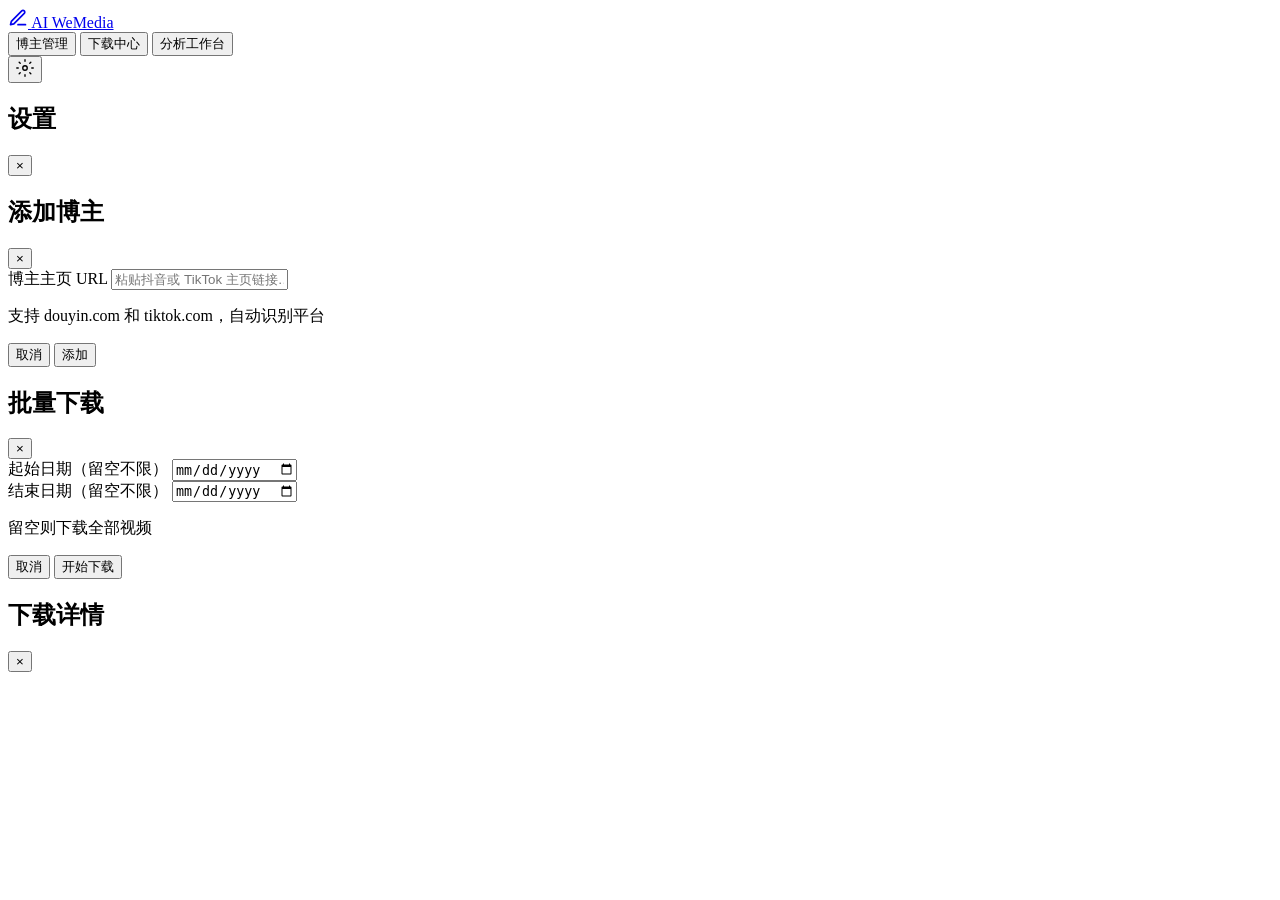
==== frontend/app.html @ 96e49c3c "feat: create workbench HTML shell" ====
<!DOCTYPE html>
<html lang="zh-CN">
<head>
<meta charset="UTF-8">
<meta name="viewport" content="width=device-width, initial-scale=1.0">
<title>AI WeMedia — 工作台</title>
<link rel="stylesheet" href="/static/css/style.css">
</head>
<body>

<!-- NAV -->
<nav class="nav">
  <a href="/" class="nav-brand">
    <svg width="20" height="20" viewBox="0 0 24 24" fill="none" stroke="currentColor" stroke-width="2" stroke-linecap="round" stroke-linejoin="round">
      <path d="M12 20h9"/><path d="M16.5 3.5a2.121 2.121 0 013 3L7 19l-4 1 1-4L16.5 3.5z"/>
    </svg>
    <span>AI WeMedia</span>
  </a>
  <div class="nav-tabs">
    <button class="nav-tab active" data-page="accounts">博主管理</button>
    <button class="nav-tab" data-page="downloads">下载中心</button>
    <button class="nav-tab" data-page="analysis">分析工作台</button>
  </div>
  <div class="nav-actions">
    <button class="nav-settings" id="settings-btn" title="设置">
      <svg width="18" height="18" viewBox="0 0 24 24" fill="none" stroke="currentColor" stroke-width="1.8" stroke-linecap="round" stroke-linejoin="round">
        <circle cx="12" cy="12" r="3"/><path d="M12 1v2m0 18v2M4.22 4.22l1.42 1.42m12.72 12.72l1.42 1.42M1 12h2m18 0h2M4.22 19.78l1.42-1.42M18.36 5.64l1.42-1.42"/>
      </svg>
    </button>
  </div>
</nav>

<!-- MAIN -->
<main class="main">
  <div id="page-accounts" class="page active">
    <!-- Populated by accounts.js -->
  </div>
  <div id="page-downloads" class="page">
    <!-- Populated by downloads.js -->
  </div>
  <div id="page-analysis" class="page" style="padding-left:0;padding-right:0;max-width:none;">
    <!-- Populated by analysis.js -->
  </div>
</main>

<!-- SETTINGS MODAL -->
<div class="modal-overlay" id="settings-overlay">
  <div class="modal">
    <div class="modal-header">
      <h2 class="modal-title">设置</h2>
      <button class="modal-close" id="settings-close">&times;</button>
    </div>
    <div class="modal-body" id="settings-form"></div>
  </div>
</div>

<!-- ADD ACCOUNT MODAL -->
<div class="modal-overlay" id="add-account-overlay">
  <div class="modal">
    <div class="modal-header">
      <h2 class="modal-title">添加博主</h2>
      <button class="modal-close" onclick="closeAddAccount()">&times;</button>
    </div>
    <div class="modal-body">
      <div class="form-group">
        <label class="form-label">博主主页 URL</label>
        <input type="text" class="input" id="add-account-url" placeholder="粘贴抖音或 TikTok 主页链接…">
        <p class="form-hint">支持 douyin.com 和 tiktok.com，自动识别平台</p>
      </div>
    </div>
    <div class="modal-footer">
      <button class="btn btn-secondary" onclick="closeAddAccount()">取消</button>
      <button class="btn btn-primary" onclick="submitAddAccount()">添加</button>
    </div>
  </div>
</div>

<!-- BATCH DOWNLOAD MODAL -->
<div class="modal-overlay" id="batch-download-overlay">
  <div class="modal">
    <div class="modal-header">
      <h2 class="modal-title">批量下载</h2>
      <button class="modal-close" onclick="closeBatchDownload()">&times;</button>
    </div>
    <div class="modal-body">
      <div class="form-row">
        <div class="form-group">
          <label class="form-label">起始日期（留空不限）</label>
          <input type="date" class="input" id="batch-earliest">
        </div>
        <div class="form-group">
          <label class="form-label">结束日期（留空不限）</label>
          <input type="date" class="input" id="batch-latest">
        </div>
      </div>
      <p class="form-hint">留空则下载全部视频</p>
    </div>
    <div class="modal-footer">
      <button class="btn btn-secondary" onclick="closeBatchDownload()">取消</button>
      <button class="btn btn-primary" id="batch-submit-btn" onclick="submitBatchDownload()">开始下载</button>
    </div>
  </div>
</div>

<!-- TASK DETAIL MODAL -->
<div class="modal-overlay" id="task-detail-overlay">
  <div class="modal" style="max-width:640px">
    <div class="modal-header">
      <h2 class="modal-title">下载详情</h2>
      <button class="modal-close" onclick="closeTaskDetail()">&times;</button>
    </div>
    <div class="modal-body" id="task-detail-body"></div>
  </div>
</div>

<!-- TOAST -->
<div class="toast-container" id="toast-container"></div>

<!-- SCRIPTS -->
<script src="/static/js/api.js"></script>
<script src="/static/js/app.js"></script>
<script src="/static/js/accounts.js"></script>
<script src="/static/js/downloads.js"></script>
<script src="/static/js/analysis.js"></script>
<script src="/static/js/settings.js"></script>
<script src="/static/js/marked.min.js"></script>

</body>
</html>
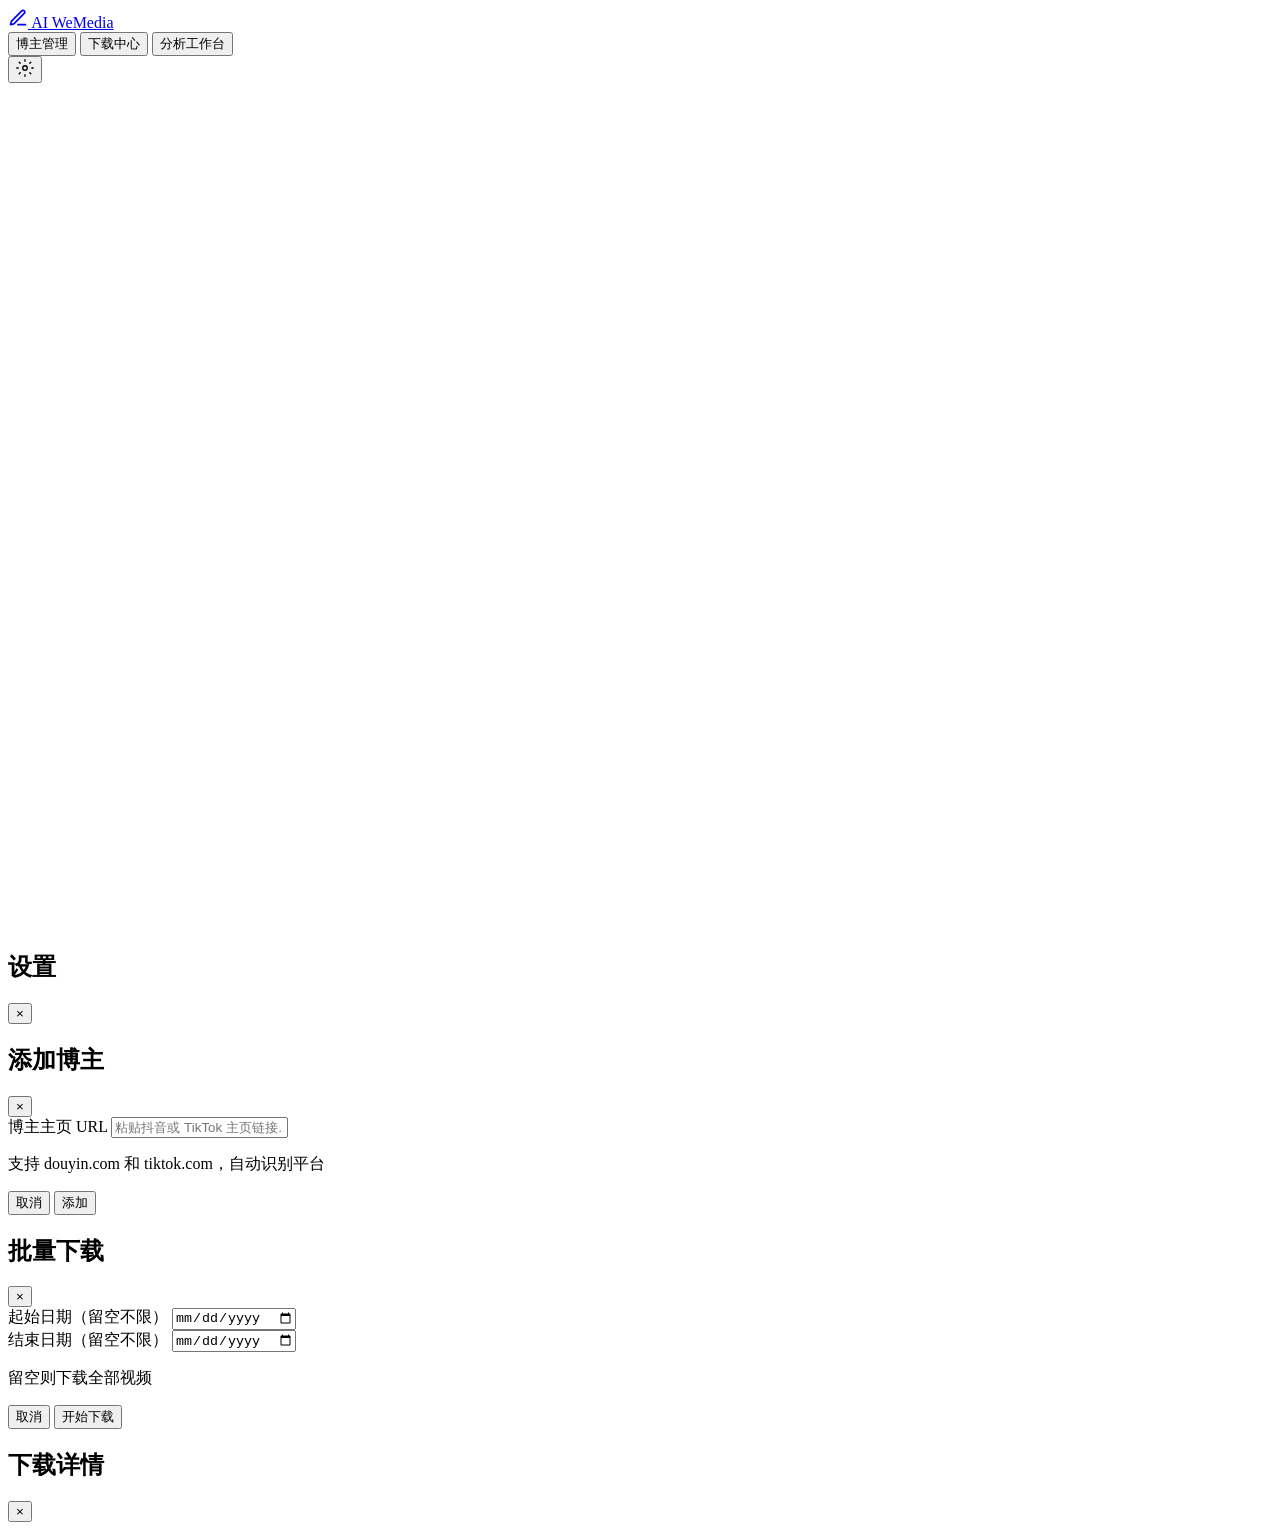
==== commit ea6809ac: "前端界面展示优化，完善交互逻辑" ====
--- a/frontend/app.html
+++ b/frontend/app.html
@@ -38,7 +38,7 @@
   <div id="page-downloads" class="page">
     <!-- Populated by downloads.js -->
   </div>
-  <div id="page-analysis" class="page" style="padding-left:0;padding-right:0;max-width:none;">
+  <div id="page-analysis" class="page" style="padding:0;max-width:none;height:calc(100vh - 52px);display:flex;flex-direction:column;overflow:hidden;">
     <!-- Populated by analysis.js -->
   </div>
 </main>
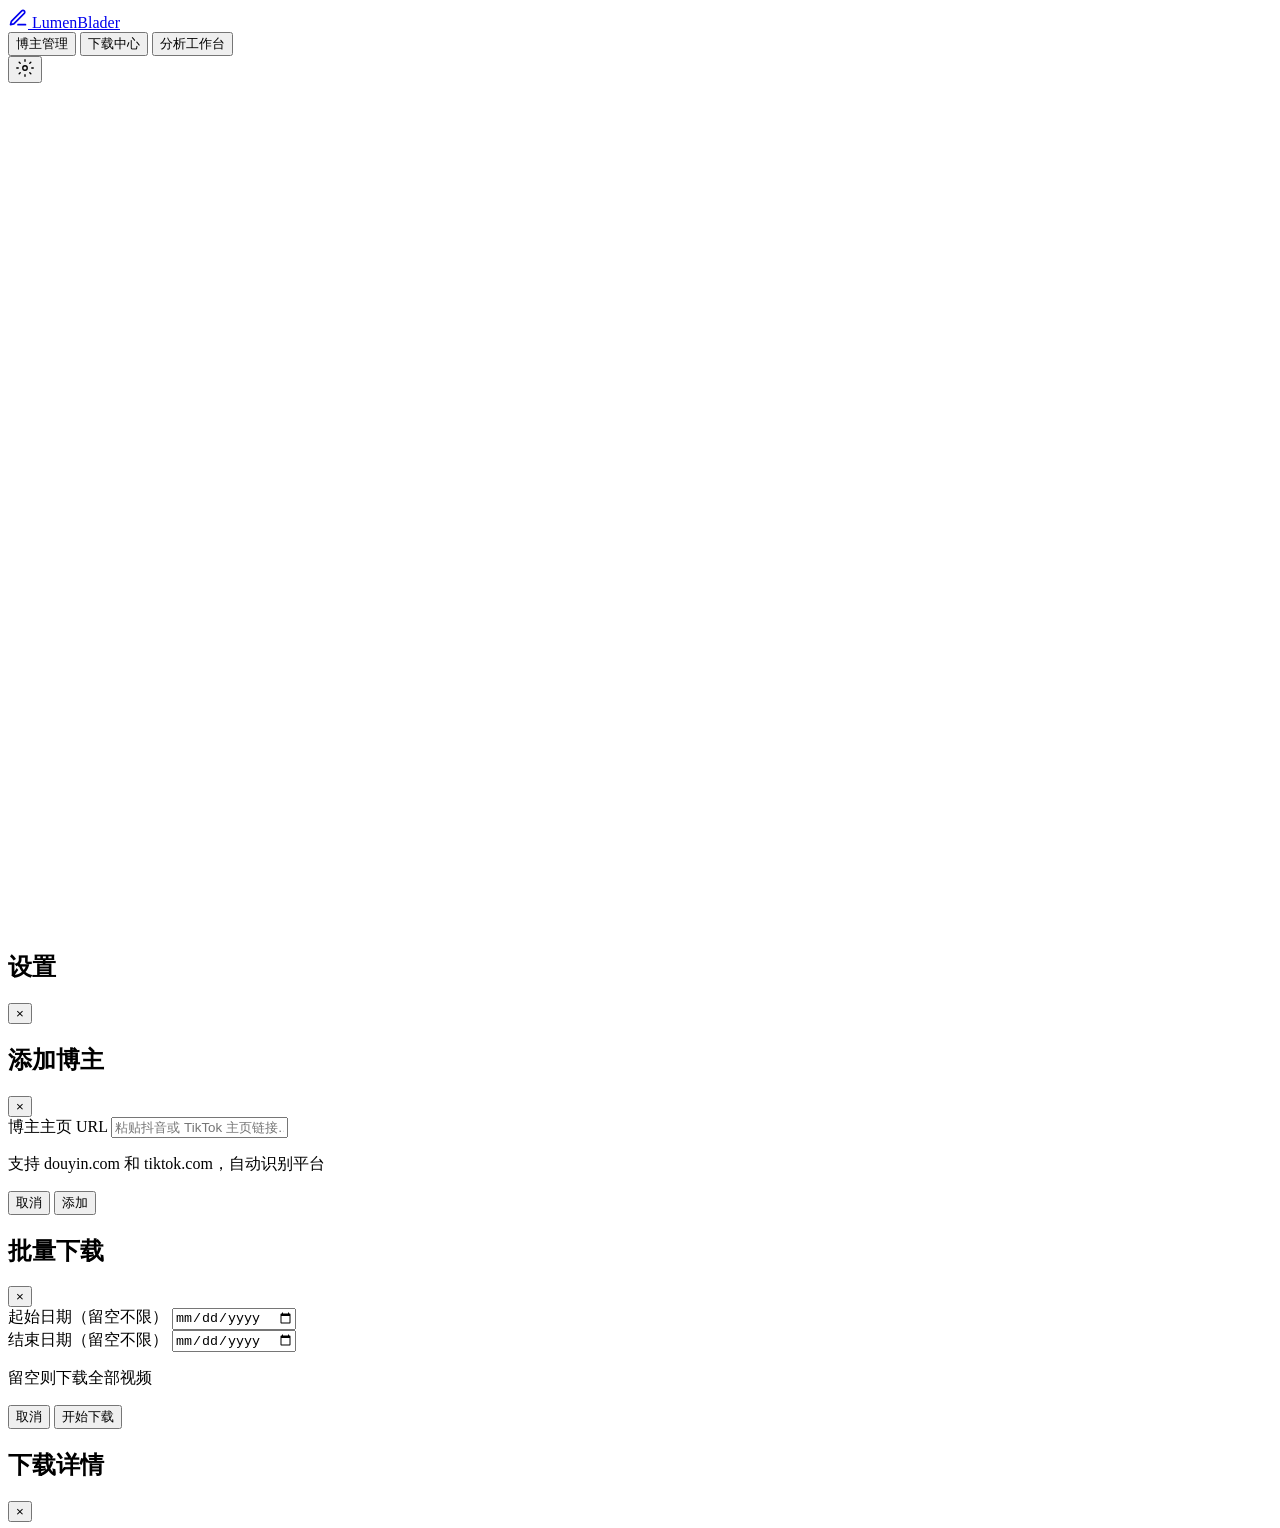
==== commit a8612319: "前端界面展示优化，完善README文件内容" ====
--- a/frontend/app.html
+++ b/frontend/app.html
@@ -3,7 +3,7 @@
 <head>
 <meta charset="UTF-8">
 <meta name="viewport" content="width=device-width, initial-scale=1.0">
-<title>AI WeMedia — 工作台</title>
+<title>LumenBlader — 工作台</title>
 <link rel="stylesheet" href="/static/css/style.css">
 </head>
 <body>
@@ -14,7 +14,7 @@
     <svg width="20" height="20" viewBox="0 0 24 24" fill="none" stroke="currentColor" stroke-width="2" stroke-linecap="round" stroke-linejoin="round">
       <path d="M12 20h9"/><path d="M16.5 3.5a2.121 2.121 0 013 3L7 19l-4 1 1-4L16.5 3.5z"/>
     </svg>
-    <span>AI WeMedia</span>
+    <span>LumenBlader</span>
   </a>
   <div class="nav-tabs">
     <button class="nav-tab active" data-page="accounts">博主管理</button>
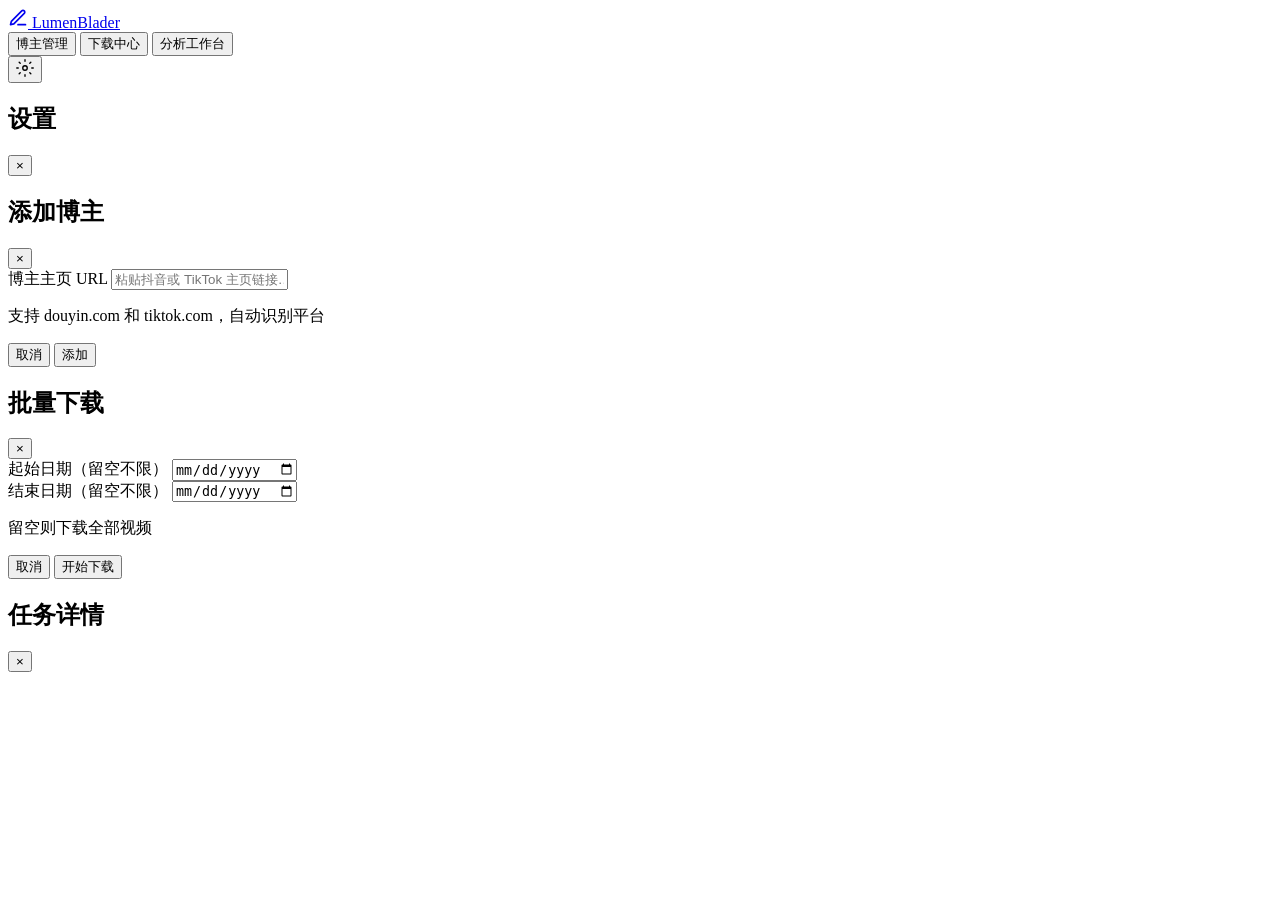
==== commit aac8cdff: "前端界面展示优化，完善README文件内容" ====
--- a/frontend/app.html
+++ b/frontend/app.html
@@ -38,7 +38,7 @@
   <div id="page-downloads" class="page">
     <!-- Populated by downloads.js -->
   </div>
-  <div id="page-analysis" class="page" style="padding:0;max-width:none;height:calc(100vh - 52px);display:flex;flex-direction:column;overflow:hidden;">
+  <div id="page-analysis" class="page page-analysis">
     <!-- Populated by analysis.js -->
   </div>
 </main>
@@ -106,7 +106,7 @@
 <div class="modal-overlay" id="task-detail-overlay">
   <div class="modal" style="max-width:640px">
     <div class="modal-header">
-      <h2 class="modal-title">下载详情</h2>
+      <h2 class="modal-title">任务详情</h2>
       <button class="modal-close" onclick="closeTaskDetail()">&times;</button>
     </div>
     <div class="modal-body" id="task-detail-body"></div>
